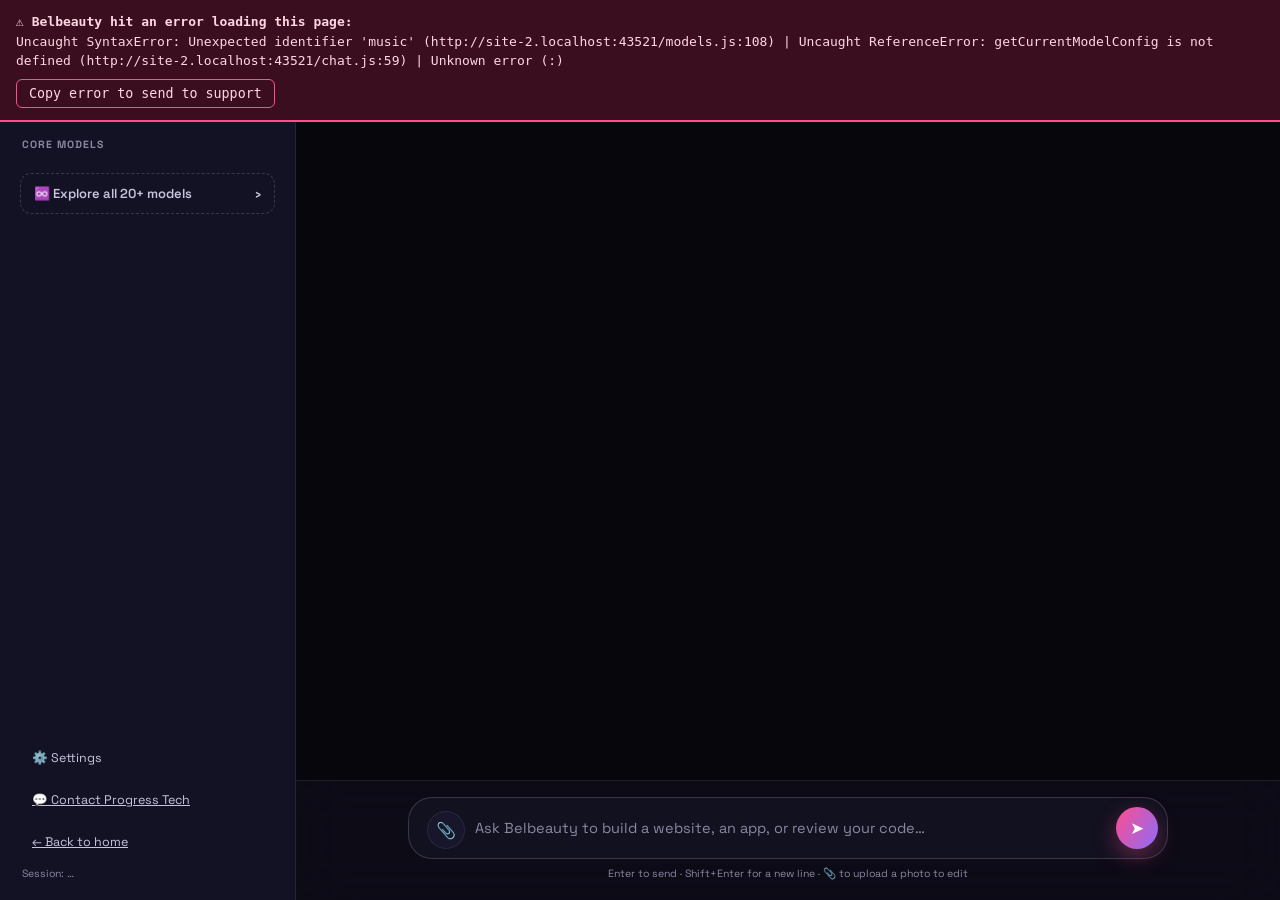
==== chat.html @ f31d675a "Add files via upload" ====
<!DOCTYPE html>
<html lang="en">
<head>
<meta charset="UTF-8">
<meta name="viewport" content="width=device-width, initial-scale=1.0">
<title>Belbeauty Chat — Progress Tech</title>
<meta name="theme-color" content="#07060d">
<link rel="icon" href="https://files.catbox.moe/xmirqx.jpg">
<link rel="stylesheet" href="style.css">
<script>
/* Fail LOUD, never fail silent. Runs before anything else, zero
   dependencies, so it works even if every other file 404s. Catches both
   resource-load failures (a script/css that didn't deploy) and runtime
   errors, and shows them in a banner instead of leaving a blank page. */
(function(){
  var shown = false;
  function banner(msg){
    if (shown) { var el = document.getElementById('belbeautyFatalMsg'); if (el) el.textContent += ' | ' + msg; return; }
    shown = true;
    var box = document.createElement('div');
    box.id = 'belbeautyFatal';
    box.style.cssText = 'position:fixed;top:0;left:0;right:0;z-index:99999;background:#3a0d1f;color:#ffd7e3;font:13px/1.5 monospace;padding:12px 16px;border-bottom:2px solid #ff4d8d;white-space:pre-wrap;word-break:break-word;';
    box.innerHTML = '<b>⚠ Belbeauty hit an error loading this page:</b><br><span id="belbeautyFatalMsg"></span><br><button id="belbeautyFatalCopy" style="margin-top:8px;padding:6px 12px;border-radius:6px;border:1px solid #ff4d8d;background:transparent;color:#ffd7e3;cursor:pointer">Copy error to send to support</button>';
    document.documentElement.appendChild(box);
    document.getElementById('belbeautyFatalMsg').textContent = msg;
    document.getElementById('belbeautyFatalCopy').onclick = function(){
      var text = document.getElementById('belbeautyFatalMsg').textContent;
      (navigator.clipboard ? navigator.clipboard.writeText(text) : Promise.reject()).catch(function(){
        window.prompt('Copy this error:', text);
      });
    };
  }
  window.addEventListener('error', function(e){
    if (e.target && e.target !== window && (e.target.tagName === 'SCRIPT' || e.target.tagName === 'LINK')) {
      banner('Failed to load ' + (e.target.src || e.target.href) + ' — check it was actually deployed, and that the filename case matches exactly.');
    } else {
      banner((e.message || 'Unknown error') + ' (' + (e.filename || '') + ':' + (e.lineno || '') + ')');
    }
  }, true);
  window.addEventListener('unhandledrejection', function(e){
    banner('Unhandled promise rejection: ' + (e.reason && e.reason.message ? e.reason.message : e.reason));
  });
  window.__belbeautyReportError = banner;
})();
</script>
</head>
<body>
<div class="grain" aria-hidden="true"></div>
<div class="chat-shell">

  <div class="sidebar-scrim" id="sidebarScrim"></div>

  <!-- SIDEBAR -->
  <aside class="chat-sidebar" id="sidebar">
    <a class="chat-sidebar__brand" href="index.html">
      <img src="https://files.catbox.moe/xmirqx.jpg" alt="Belbeauty avatar">
      <span class="chat-sidebar__brand-text">
        <span class="chat-sidebar__brand-name">Belbeauty</span>
        <span class="chat-sidebar__brand-owner">PROGRESS TECH</span>
      </span>
    </a>

    <button class="sidebar-newchat" id="newChatBtn" type="button">
      <span>＋</span> New chat
    </button>

    <div>
      <div class="sidebar-label">Core models</div>
      <div class="sidebar-models" id="sidebarModels"></div>
    </div>

    <button class="sidebar-explore" id="exploreModelsBtn" type="button">
      <span>♾️ Explore all 20+ models</span><span>›</span>
    </button>

    <div class="sidebar-bottom">
      <button class="sidebar-link" id="settingsBtn" type="button" style="width:100%;border:none;background:transparent;cursor:pointer">⚙️ Settings</button>
      <a class="sidebar-link" href="https://wa.me/237698830792" target="_blank" rel="noopener">💬 Contact Progress Tech</a>
      <a class="sidebar-link" href="index.html">← Back to home</a>
      <div class="sidebar-session">Session: <span id="sessionDisplay">…</span></div>
    </div>
  </aside>

  <!-- MAIN -->
  <main class="chat-main">
    <header class="chat-topbar">
      <div class="chat-topbar__left">
        <button class="icon-btn mobile-menu-btn" id="mobileMenuBtn" type="button" aria-label="Open menu">☰</button>
        <div class="chat-topbar__avatar" id="topbarAvatar">❤️‍🔥</div>
        <div class="chat-topbar__text">
          <div class="chat-topbar__name" id="topbarName">Belbeauty Ultimate</div>
          <div class="chat-topbar__status"><span class="status-dot"></span><span>Online</span></div>
        </div>
      </div>
      <div class="chat-topbar__actions">
        <button class="icon-btn" id="exportChatBtn" type="button" title="Export chat" aria-label="Export chat">📁</button>
        <button class="icon-btn" id="clearChatBtn" type="button" title="Clear chat" aria-label="Clear chat">🗑️</button>
        <button class="icon-btn" id="themeToggle" type="button" title="Toggle theme" aria-label="Toggle theme">🌙</button>
      </div>
    </header>

    <div class="chat-scroll" id="chatScroll">
      <div class="chat-scroll__inner" id="chatBox"></div>
    </div>

    <div class="typing-row" id="typing" hidden>
      <div class="typing-avatar"></div>
      <span class="typing-text" id="typingText">Belbeauty is thinking…</span>
    </div>

    <div class="composer">
      <div class="composer__attachment" id="attachmentPreview" hidden></div>
      <div class="composer__inner">
        <button class="composer__attach" id="attachBtn" type="button" title="Upload an image to edit" aria-label="Upload an image">📎</button>
        <input type="file" id="imageUploadInput" accept="image/png,image/jpeg,image/webp" hidden>
        <textarea id="userInput" rows="1" placeholder="Ask Belbeauty to build a website, an app, or review your code…"></textarea>
        <button class="composer__send" id="sendBtn" type="button" aria-label="Send message">➤</button>
      </div>
      <p class="composer__hint" id="composerHint">Enter to send · Shift+Enter for a new line · 📎 to upload a photo to edit</p>
    </div>
  </main>
</div>

<!-- MODEL EXPLORER MODAL -->
<div class="modal-overlay" id="explorerOverlay" role="dialog" aria-modal="true" aria-labelledby="explorerTitle">
  <div class="modal">
    <div class="modal__head">
      <h3 id="explorerTitle">All models</h3>
      <button class="icon-btn" id="closeExplorer" type="button" aria-label="Close">✕</button>
    </div>
    <div class="modal__body" id="explorerBody"></div>
  </div>
</div>

<!-- SETTINGS MODAL -->
<div class="modal-overlay" id="settingsOverlay" role="dialog" aria-modal="true" aria-labelledby="settingsTitle">
  <div class="modal" style="max-width:440px">
    <div class="modal__head">
      <h3 id="settingsTitle">Settings</h3>
      <button class="icon-btn" id="closeSettings" type="button" aria-label="Close">✕</button>
    </div>
    <div class="modal__body">
      <div class="settings-row">
        <div>
          <div class="settings-row__label">Appearance</div>
          <div class="settings-row__sub">Match system, or set it manually</div>
        </div>
        <div class="theme-switch" id="themeSwitch">
          <button data-theme="light" type="button">Light</button>
          <button data-theme="dark" type="button">Dark</button>
          <button data-theme="system" type="button">Auto</button>
        </div>
      </div>
      <div class="settings-row">
        <div>
          <div class="settings-row__label">Current model</div>
          <div class="settings-row__sub" id="settingsModelName">—</div>
        </div>
      </div>
      <div class="settings-row">
        <div>
          <div class="settings-row__label">Clear this device's data</div>
          <div class="settings-row__sub">Removes chat history and preferences stored in this browser</div>
        </div>
        <button class="btn btn-secondary" id="clearDataBtn" type="button">Clear</button>
      </div>
      <div class="settings-row">
        <div>
          <div class="settings-row__label">Contact Progress Tech</div>
          <div class="settings-row__sub">Questions, feedback or bug reports</div>
        </div>
        <a class="btn btn-secondary" href="https://wa.me/237698830792" target="_blank" rel="noopener">WhatsApp</a>
      </div>
    </div>
  </div>
</div>

<script src="models.js"></script>
<script src="chat.js"></script>
</body>
</html>
---- style.css ----
/* =====================================================================
   BELBEAUTY — DESIGN SYSTEM
   Owner: Progress Tech — Bamenda, Cameroon
   One stylesheet shared by index.html and chat.html.
   ===================================================================== */

@import url('https://fonts.googleapis.com/css2?family=Fraunces:opsz,wght@9..144,400;9..144,500;9..144,600&family=Space+Grotesk:wght@300;400;500;600;700&family=JetBrains+Mono:wght@400;500;600&display=swap');

/* ---------- Design tokens ---------- */
:root{
  --bg:#07060d;
  --bg-elevated:#0c0b16;
  --surface:#121120;
  --surface-2:#17162a;
  --surface-solid:#131225;
  --border:rgba(255,255,255,.08);
  --border-strong:rgba(255,255,255,.16);
  --text:#f6f5fb;
  --text-2:#c7c4dc;
  --muted:#8b87a3;

  --rose:#ff4d8d;
  --rose-strong:#ff2f76;
  --violet:#8b6cf9;
  --violet-strong:#7c4dff;
  --gold:#f0c56b;
  --mint:#34e7b5;
  --amber:#ffb84d;
  --red:#ff5c5c;

  --accent-grad:linear-gradient(120deg,var(--rose),var(--violet));
  --glow-rose:rgba(255,77,141,.35);
  --glow-violet:rgba(139,108,249,.28);

  --shadow-lg:0 30px 80px rgba(0,0,0,.55);
  --shadow-md:0 14px 40px rgba(0,0,0,.4);
  --shadow-sm:0 6px 18px rgba(0,0,0,.3);

  --radius-lg:22px;
  --radius-md:16px;
  --radius-sm:11px;
  --radius-pill:999px;

  --blur-sm:14px;
  --blur-md:26px;
  --blur-lg:44px;

  --ease:cubic-bezier(.19,1,.22,1);
  --ease-spring:cubic-bezier(.34,1.56,.64,1);
  --dur-fast:150ms;
  --dur:280ms;
  --dur-slow:520ms;

  --font-display:'Fraunces',ui-serif,Georgia,serif;
  --font-body:'Space Grotesk',-apple-system,BlinkMacSystemFont,sans-serif;
  --font-mono:'JetBrains Mono',ui-monospace,monospace;

  --bot-image:url('https://files.catbox.moe/xmirqx.jpg');
  color-scheme: dark;
}

[data-theme="light"]{
  --bg:#f5f3fa;
  --bg-elevated:#ffffff;
  --surface:#ffffff;
  --surface-2:#f1eef9;
  --surface-solid:#ffffff;
  --border:rgba(20,15,40,.09);
  --border-strong:rgba(20,15,40,.16);
  --text:#161228;
  --text-2:#4c4665;
  --muted:#847e9e;

  --rose:#e02e73;
  --rose-strong:#c91f61;
  --violet:#6a3fe0;
  --violet-strong:#5c2fe0;

  --glow-rose:rgba(224,46,115,.18);
  --glow-violet:rgba(106,63,224,.15);

  --shadow-lg:0 30px 70px rgba(30,20,50,.14);
  --shadow-md:0 14px 34px rgba(30,20,50,.1);
  --shadow-sm:0 6px 16px rgba(30,20,50,.08);
  color-scheme: light;
}

/* ---------- Reset ---------- */
*,*::before,*::after{box-sizing:border-box}
*{margin:0;padding:0}
html{scroll-behavior:smooth}
html,body{height:100%}
body{
  font-family:var(--font-body);
  background:var(--bg);
  color:var(--text);
  min-height:100vh;
  overflow-x:hidden;
  transition:background var(--dur) var(--ease), color var(--dur) var(--ease);
  -webkit-font-smoothing:antialiased;
}
img{max-width:100%;display:block}
button,input,textarea,select{font-family:inherit;color:inherit}
button{cursor:pointer}
a{color:inherit}
ul{list-style:none}

/* ---------- Cinematic background system ----------
   bot photo -> heavy blur -> dark/luxury treatment -> gradient overlay -> bloom
*/
body::before{
  content:'';
  position:fixed;
  inset:-10%;
  z-index:-2;
  background-image:var(--bot-image);
  background-size:cover;
  background-position:center 20%;
  filter:blur(60px) saturate(70%) brightness(.32);
  opacity:.55;
  transform:scale(1.15);
  pointer-events:none;
}
[data-theme="light"] body::before{
  filter:blur(70px) saturate(55%) brightness(1.35);
  opacity:.22;
}
body::after{
  content:'';
  position:fixed;
  inset:0;
  z-index:-1;
  pointer-events:none;
  background:
    radial-gradient(at 14% 12%, var(--glow-rose) 0%, transparent 42%),
    radial-gradient(at 88% 78%, var(--glow-violet) 0%, transparent 46%),
    linear-gradient(180deg, rgba(7,6,13,.2) 0%, var(--bg) 78%);
}
[data-theme="light"] body::after{
  background:
    radial-gradient(at 14% 12%, var(--glow-rose) 0%, transparent 42%),
    radial-gradient(at 88% 78%, var(--glow-violet) 0%, transparent 46%),
    linear-gradient(180deg, rgba(255,255,255,.35) 0%, var(--bg) 78%);
}

/* Subtle grain so glass surfaces don't look flat/banded */
.grain{
  position:fixed;inset:0;z-index:-1;pointer-events:none;opacity:.035;mix-blend-mode:overlay;
  background-image:url("data:image/svg+xml,%3Csvg xmlns='http://www.w3.org/2000/svg' width='120' height='120'%3E%3Cfilter id='n'%3E%3CfeTurbulence type='fractalNoise' baseFrequency='.9' numOctaves='2' stitchTiles='stitch'/%3E%3C/filter%3E%3Crect width='100%25' height='100%25' filter='url(%23n)'/%3E%3C/svg%3E");
}

/* ---------- Utility ---------- */
.container{max-width:1220px;margin:0 auto;padding:0 24px}
.visually-hidden{position:absolute;width:1px;height:1px;overflow:hidden;clip:rect(0 0 0 0);white-space:nowrap}
.skip-link{
  position:fixed;top:-60px;left:16px;z-index:1000;
  background:var(--rose);color:#fff;padding:10px 16px;border-radius:var(--radius-sm);
  font-weight:600;font-size:13px;transition:top var(--dur-fast) var(--ease);
}
.skip-link:focus{top:16px}

.glass{
  background:linear-gradient(180deg, rgba(255,255,255,.06), rgba(255,255,255,.02));
  -webkit-backdrop-filter:blur(var(--blur-md)) saturate(140%);
  backdrop-filter:blur(var(--blur-md)) saturate(140%);
  border:1px solid var(--border);
}
[data-theme="light"] .glass{
  background:linear-gradient(180deg, rgba(255,255,255,.7), rgba(255,255,255,.5));
}

:focus-visible{outline:2px solid var(--rose);outline-offset:2px;border-radius:4px}

/* Buttons */
.btn{
  display:inline-flex;align-items:center;justify-content:center;gap:8px;
  padding:13px 22px;border-radius:var(--radius-pill);border:1px solid transparent;
  font-weight:600;font-size:14px;letter-spacing:.2px;
  transition:transform var(--dur-fast) var(--ease-spring), box-shadow var(--dur) var(--ease), border-color var(--dur) var(--ease), background var(--dur) var(--ease);
  white-space:nowrap;
}
.btn:active{transform:scale(.97)}
.btn-primary{background:var(--accent-grad);color:#fff;box-shadow:0 10px 30px var(--glow-rose)}
.btn-primary:hover{transform:translateY(-2px);box-shadow:0 16px 40px var(--glow-rose)}
.btn-secondary{background:var(--surface-2);border-color:var(--border-strong);color:var(--text)}
.btn-secondary:hover{border-color:var(--rose);transform:translateY(-2px)}
.btn-ghost{background:transparent;border-color:var(--border);color:var(--text-2)}
.btn-ghost:hover{border-color:var(--border-strong);color:var(--text)}
.btn:disabled{opacity:.5;cursor:not-allowed;transform:none !important}

.icon-btn{
  width:42px;height:42px;border-radius:var(--radius-sm);
  background:var(--surface-2);border:1px solid var(--border);
  display:flex;align-items:center;justify-content:center;font-size:17px;
  transition:transform var(--dur-fast) var(--ease-spring), border-color var(--dur) var(--ease);
}
.icon-btn:hover{border-color:var(--rose);transform:translateY(-2px)}

.badge{font-size:10.5px;font-weight:700;padding:3px 9px;border-radius:var(--radius-pill);letter-spacing:.3px}
.badge-rose{background:rgba(255,77,141,.16);color:var(--rose)}
.badge-mint{background:rgba(52,231,181,.14);color:var(--mint)}

/* =====================================================================
   LANDING — NAV
   ===================================================================== */
.site-nav{
  position:sticky;top:14px;z-index:40;
  display:flex;align-items:center;justify-content:space-between;
  padding:12px 18px;margin:14px auto 0;max-width:1220px;
  border-radius:var(--radius-lg);
}
.brand{display:flex;align-items:center;gap:12px;text-decoration:none}
.brand-avatar{
  width:42px;height:42px;border-radius:50%;object-fit:cover;
  border:1px solid var(--border-strong);box-shadow:0 6px 18px var(--glow-rose);
}
.brand-text{display:flex;flex-direction:column;line-height:1.15}
.brand-name{font-weight:700;font-size:16.5px;letter-spacing:-.2px}
.brand-name em{font-style:normal;background:var(--accent-grad);-webkit-background-clip:text;background-clip:text;-webkit-text-fill-color:transparent}
.brand-owner{font-size:10.5px;color:var(--muted);letter-spacing:1.2px;font-weight:600}
.site-nav__links{display:flex;gap:26px;font-size:14px;color:var(--text-2)}
.site-nav__links a{text-decoration:none;transition:color var(--dur-fast) var(--ease)}
.site-nav__links a:hover{color:var(--text)}
.site-nav__actions{display:flex;gap:10px;align-items:center}

@media (max-width:760px){ .site-nav__links{display:none} }

/* =====================================================================
   HERO
   ===================================================================== */
.hero{padding:64px 0 80px}
.hero__grid{
  display:grid;grid-template-columns:1.05fr .95fr;gap:56px;align-items:center;
}
.hero__stat-row{display:flex;gap:10px;flex-wrap:wrap;margin-bottom:22px}
.stat-chip{
  display:inline-flex;align-items:center;gap:7px;font-size:12.5px;font-weight:600;color:var(--text-2);
  padding:7px 13px;border-radius:var(--radius-pill);border:1px solid var(--border);background:var(--surface);
}
.stat-chip .dot{width:6px;height:6px;border-radius:50%;background:var(--mint);box-shadow:0 0 8px var(--mint)}

.hero__title{
  font-family:var(--font-display);
  font-weight:500;
  font-size:clamp(38px,5.4vw,64px);
  line-height:1.04;
  letter-spacing:-.5px;
  margin-bottom:20px;
}
.hero__title .grad{background:var(--accent-grad);-webkit-background-clip:text;background-clip:text;-webkit-text-fill-color:transparent}

.hero__sub{font-size:16.5px;line-height:1.65;color:var(--text-2);max-width:52ch;margin-bottom:30px}
.hero__actions{display:flex;gap:14px;flex-wrap:wrap;margin-bottom:36px}

.hero__meta{display:flex;gap:22px;flex-wrap:wrap}
.hero__meta div{font-size:12px;color:var(--muted)}
.hero__meta b{display:block;color:var(--text);font-size:19px;font-weight:700;font-family:var(--font-display)}

/* --- Hero visual: glass orb + orbiting model nodes --- */
.hero__visual{
  position:relative;aspect-ratio:1/1;max-width:460px;margin:0 auto;
  perspective:1000px;
  --orbit-r:-190px;
}
.hero__stage{
  position:relative;width:100%;height:100%;
  transform-style:preserve-3d;
  transition:transform var(--dur-slow) var(--ease);
}
.orbit-panel{
  position:absolute;inset:6%;border-radius:50%;
  background:radial-gradient(circle at 30% 24%, rgba(255,255,255,.08), transparent 60%), var(--surface);
  border:1px solid var(--border-strong);
  box-shadow:var(--shadow-lg), inset 0 0 60px rgba(255,255,255,.04);
  -webkit-backdrop-filter:blur(var(--blur-sm));backdrop-filter:blur(var(--blur-sm));
}
.orbit-core{
  position:absolute;top:50%;left:50%;transform:translate(-50%,-50%);
  width:38%;height:38%;border-radius:50%;overflow:hidden;
  border:2px solid rgba(255,255,255,.18);
  box-shadow:0 0 0 10px rgba(255,77,141,.08), 0 20px 50px rgba(0,0,0,.5);
}
.orbit-core img{width:100%;height:100%;object-fit:cover}

.orbit-ring{
  position:absolute;inset:0;
  animation:spin 26s linear infinite;
}
.orbit-ring.reverse{animation-direction:reverse;animation-duration:34s}
.orbit-node{
  position:absolute;top:50%;left:50%;width:0;height:0;
  transform:rotate(var(--a)) translateY(var(--orbit-r));
}
.orbit-node__chip{
  position:absolute;transform:translate(-50%,-50%);
  display:flex;align-items:center;justify-content:center;
  width:46px;height:46px;border-radius:50%;font-size:19px;
  background:var(--surface-2);border:1px solid var(--border-strong);
  box-shadow:var(--shadow-sm);
  animation:spin-counter 26s linear infinite;
}
.orbit-ring.reverse .orbit-node__chip{animation-duration:34s}

@keyframes spin{ to{ transform:rotate(360deg);} }
@keyframes spin-counter{ to{ transform:translate(-50%,-50%) rotate(-360deg);} }

.orbit-lines{position:absolute;inset:0;opacity:.45}
.orbit-lines line{stroke:url(#lineGrad);stroke-width:1;stroke-dasharray:3 5}

@media (max-width:980px){
  .hero__grid{grid-template-columns:1fr;text-align:center}
  .hero__sub{margin-inline:auto}
  .hero__actions,.hero__stat-row{justify-content:center}
  .hero__meta{justify-content:center}
  .hero__visual{margin-top:10px;max-width:340px;--orbit-r:-138px}
}
@media (max-width:420px){
  .hero__visual{--orbit-r:-112px}
}

/* =====================================================================
   SECTION HEADS
   ===================================================================== */
.section-head{max-width:640px;margin:0 auto 40px;text-align:center}
.section-head h2{font-family:var(--font-display);font-weight:500;font-size:clamp(26px,3.4vw,36px);letter-spacing:-.3px;margin-bottom:10px}
.section-head p{color:var(--text-2);font-size:15px}

/* =====================================================================
   MODEL GRID (landing)
   ===================================================================== */
.models{padding:20px 0 70px}
.model-grid{
  display:grid;grid-template-columns:repeat(auto-fit,minmax(230px,1fr));gap:16px;
}
.model-card{
  position:relative;padding:24px;border-radius:var(--radius-md);
  background:var(--surface);border:1px solid var(--border);
  transition:transform var(--dur) var(--ease), border-color var(--dur) var(--ease), box-shadow var(--dur) var(--ease);
  transform-style:preserve-3d;
  opacity:0;transform:translateY(18px);
}
.model-card.in-view{opacity:1;transform:translateY(0)}
.model-card:hover{border-color:var(--border-strong);box-shadow:var(--shadow-md)}
.model-card:focus-visible{border-color:var(--rose)}
.model-card--featured{
  background:linear-gradient(160deg, rgba(255,77,141,.12), rgba(139,108,249,.08));
  border-color:rgba(255,77,141,.35);
}
.model-card__icon{font-size:26px;margin-bottom:14px;display:inline-block}
.model-card__title{font-weight:700;font-size:16px;margin-bottom:6px;letter-spacing:-.1px}
.model-card__desc{font-size:13px;color:var(--text-2);line-height:1.55;margin-bottom:18px;min-height:40px}
.model-card__foot{display:flex;justify-content:space-between;align-items:center}
.model-card__arrow{font-size:15px;color:var(--muted);transition:transform var(--dur) var(--ease)}
.model-card:hover .model-card__arrow{transform:translateX(4px);color:var(--rose)}

/* =====================================================================
   EXTENDED MODELS STRIP
   ===================================================================== */
.extended{padding:10px 0 76px}
.extended__scroller{
  display:flex;gap:10px;overflow-x:auto;padding:6px 4px 14px;scrollbar-width:thin;
}
.chip{
  flex:0 0 auto;display:flex;align-items:center;gap:8px;
  padding:10px 16px;border-radius:var(--radius-pill);
  background:var(--surface);border:1px solid var(--border);font-size:13px;font-weight:600;
  transition:border-color var(--dur-fast) var(--ease), transform var(--dur-fast) var(--ease);
  text-decoration:none;
}
.chip:hover{border-color:var(--rose);transform:translateY(-2px)}

/* =====================================================================
   FOOTER
   ===================================================================== */
.site-footer{padding:38px 0 50px;border-top:1px solid var(--border);margin-top:10px}
.site-footer__inner{display:flex;justify-content:space-between;flex-wrap:wrap;gap:14px;font-size:12.5px;color:var(--muted)}
.site-footer__inner a{color:var(--rose);text-decoration:none;font-weight:600}

/* =====================================================================
   POPUP GATE
   ===================================================================== */
.popup-overlay{
  position:fixed;inset:0;z-index:200;display:none;align-items:center;justify-content:center;
  padding:20px;background:rgba(4,3,8,.66);-webkit-backdrop-filter:blur(6px);backdrop-filter:blur(6px);
  opacity:0;transition:opacity var(--dur-slow) var(--ease);
}
.popup-overlay.show{display:flex;opacity:1}
.popup-overlay.hide{opacity:0}
.popup-panel{
  width:100%;max-width:420px;border-radius:var(--radius-lg);padding:32px 28px;
  background:linear-gradient(180deg, rgba(255,255,255,.08), rgba(255,255,255,.03)), var(--surface);
  -webkit-backdrop-filter:blur(var(--blur-lg)) saturate(160%);backdrop-filter:blur(var(--blur-lg)) saturate(160%);
  border:1px solid var(--border-strong);box-shadow:var(--shadow-lg);
  transform:translateY(14px) scale(.97);transition:transform var(--dur-slow) var(--ease-spring);
  text-align:center;
}
.popup-overlay.show .popup-panel{transform:translateY(0) scale(1)}
.popup-panel h2{font-family:var(--font-display);font-size:24px;font-weight:500;margin:14px 0 8px}
.popup-panel p{font-size:13.5px;color:var(--text-2);line-height:1.6;margin-bottom:16px}
.popup-panel__stats{display:flex;justify-content:center;gap:16px;font-size:12px;color:var(--muted);margin-bottom:22px}
.popup-panel__actions{display:flex;flex-direction:column;gap:10px;margin-bottom:16px}
.popup-btn{
  display:flex;align-items:center;justify-content:center;gap:10px;padding:13px;border-radius:var(--radius-sm);
  font-weight:600;font-size:13.5px;text-decoration:none;border:1px solid var(--border-strong);
  background:var(--surface-2);transition:transform var(--dur-fast) var(--ease-spring), background var(--dur) var(--ease);
}
.popup-btn:hover{transform:translateY(-2px)}
.popup-btn.wa{background:rgba(37,211,102,.12);border-color:rgba(37,211,102,.4);color:#25d366}
.popup-btn.yt{background:rgba(255,0,0,.1);border-color:rgba(255,0,0,.35);color:#ff5c5c}
.popup-panel__unlock{width:100%;padding:14px;border-radius:var(--radius-sm);border:none;background:var(--surface-2);color:var(--text);font-weight:700;font-size:14px;transition:all var(--dur) var(--ease)}
.popup-panel__note{font-size:11px;color:var(--muted);margin-top:14px;line-height:1.5}
@keyframes shake{0%,100%{transform:translateX(0)}25%{transform:translateX(-6px)}75%{transform:translateX(6px)}}

/* =====================================================================
   CHAT SHELL
   ===================================================================== */
.chat-shell{display:flex;height:100vh;height:100dvh;overflow:hidden;background:var(--bg)}

.chat-sidebar{
  width:296px;flex-shrink:0;display:flex;flex-direction:column;padding:20px;gap:18px;
  background:var(--surface-solid);border-right:1px solid var(--border);
  -webkit-backdrop-filter:blur(var(--blur-md));backdrop-filter:blur(var(--blur-md));
  z-index:30;
}
.chat-sidebar__brand{display:flex;align-items:center;gap:10px}
.chat-sidebar__brand img{width:36px;height:36px;border-radius:50%;object-fit:cover;border:1px solid var(--border-strong)}
.chat-sidebar__brand-text{line-height:1.15}
.chat-sidebar__brand-name{font-weight:700;font-size:15px}
.chat-sidebar__brand-owner{font-size:10px;color:var(--muted);letter-spacing:1px;font-weight:600}

.sidebar-newchat{
  display:flex;align-items:center;justify-content:center;gap:8px;width:100%;
  padding:11px;border-radius:var(--radius-sm);border:1px solid var(--border-strong);
  background:var(--surface-2);font-weight:600;font-size:13.5px;transition:border-color var(--dur) var(--ease);
}
.sidebar-newchat:hover{border-color:var(--rose)}

.sidebar-label{font-size:10.5px;color:var(--muted);letter-spacing:1px;font-weight:700;text-transform:uppercase;margin:4px 2px}
.sidebar-models{display:flex;flex-direction:column;gap:6px}

.model-item{
  display:flex;align-items:center;gap:10px;padding:10px 12px;border-radius:var(--radius-sm);
  border:1px solid transparent;background:transparent;text-align:left;width:100%;
  transition:background var(--dur-fast) var(--ease), border-color var(--dur-fast) var(--ease);
}
.model-item:hover{background:var(--surface-2)}
.model-item.active{background:linear-gradient(90deg, rgba(255,77,141,.14), rgba(139,108,249,.08));border-color:rgba(255,77,141,.3)}
.model-item__icon{font-size:16px;width:22px;text-align:center}
.model-item__body{flex:1;min-width:0}
.model-item__name{font-size:13px;font-weight:600;white-space:nowrap;overflow:hidden;text-overflow:ellipsis}
.model-item__desc{font-size:10.5px;color:var(--muted);white-space:nowrap;overflow:hidden;text-overflow:ellipsis}

.sidebar-explore{
  display:flex;align-items:center;justify-content:space-between;width:100%;padding:11px 13px;
  border-radius:var(--radius-sm);border:1px dashed var(--border-strong);background:transparent;
  font-size:13px;font-weight:600;color:var(--text-2);transition:border-color var(--dur) var(--ease), color var(--dur) var(--ease);
}
.sidebar-explore:hover{border-color:var(--rose);color:var(--text)}

.sidebar-bottom{margin-top:auto;display:flex;flex-direction:column;gap:8px}
.sidebar-link{display:flex;align-items:center;gap:10px;padding:9px 12px;border-radius:var(--radius-sm);font-size:12.5px;color:var(--text-2);transition:background var(--dur-fast) var(--ease)}
.sidebar-link:hover{background:var(--surface-2);color:var(--text)}
.sidebar-session{font-size:10.5px;color:var(--muted);padding:0 2px}

/* Main column */
.chat-main{flex:1;display:flex;flex-direction:column;min-width:0;position:relative}

.chat-topbar{
  display:flex;align-items:center;justify-content:space-between;gap:14px;
  padding:14px 22px;border-bottom:1px solid var(--border);
  background:rgba(18,17,32,.55);-webkit-backdrop-filter:blur(var(--blur-md));backdrop-filter:blur(var(--blur-md));
  position:sticky;top:0;z-index:10;
}
[data-theme="light"] .chat-topbar{background:rgba(255,255,255,.72)}
.chat-topbar__left{display:flex;align-items:center;gap:12px;min-width:0}
.chat-topbar__avatar{
  width:40px;height:40px;border-radius:12px;display:flex;align-items:center;justify-content:center;font-size:19px;
  background:var(--accent-grad);box-shadow:0 6px 16px var(--glow-rose);flex-shrink:0;
}
.chat-topbar__text{min-width:0}
.chat-topbar__name{font-weight:700;font-size:14.5px;white-space:nowrap;overflow:hidden;text-overflow:ellipsis}
.chat-topbar__status{font-size:11px;color:var(--muted);display:flex;align-items:center;gap:6px}
.status-dot{width:7px;height:7px;border-radius:50%;background:var(--mint);box-shadow:0 0 8px var(--mint);animation:pulse-dot 1.8s infinite}
@keyframes pulse-dot{0%,100%{opacity:1}50%{opacity:.35}}
.chat-topbar__actions{display:flex;gap:8px;flex-shrink:0}
.mobile-menu-btn{display:none}

/* Message list */
.chat-scroll{flex:1;overflow-y:auto;padding:26px 0 10px;scroll-behavior:smooth}
.chat-scroll__inner{max-width:760px;margin:0 auto;padding:0 22px;display:flex;flex-direction:column;gap:22px}

.msg{display:flex;gap:12px;align-items:flex-start}
.msg--user{flex-direction:row-reverse}
.msg__avatar{
  width:32px;height:32px;border-radius:9px;flex-shrink:0;display:flex;align-items:center;justify-content:center;font-size:15px;
  background:var(--surface-2);border:1px solid var(--border);
}
.msg--bot .msg__avatar{background:var(--accent-grad);color:#fff;border:none}
.msg__bubble{
  max-width:78%;padding:13px 16px;border-radius:16px;font-size:14.5px;line-height:1.65;
  background:var(--surface);border:1px solid var(--border);
}
.msg--user .msg__bubble{background:linear-gradient(135deg, rgba(255,77,141,.16), rgba(139,108,249,.12));border-color:rgba(255,77,141,.25)}
.msg--system .msg__bubble{background:transparent;border:1px dashed var(--border);color:var(--muted);font-size:12px;text-align:center}
.msg--system{justify-content:center}
.msg--error .msg__bubble{border-color:rgba(255,92,92,.4);background:rgba(255,92,92,.08)}

.msg__bubble code{font-family:var(--font-mono);font-size:12.8px;background:var(--surface-2);padding:2px 6px;border-radius:6px}
.msg__bubble img{border-radius:12px;margin:10px 0;border:1px solid var(--border)}

.code-block{margin:12px 0;border-radius:var(--radius-sm);overflow:hidden;border:1px solid var(--border-strong);background:var(--bg-elevated)}
.code-header{display:flex;justify-content:space-between;align-items:center;padding:9px 13px;background:var(--surface-2);font-size:11px;font-family:var(--font-mono);color:var(--text-2)}
.code-header .code-actions{display:flex;gap:8px}
.code-btn{
  display:flex;align-items:center;gap:5px;padding:5px 10px;border-radius:var(--radius-pill);
  background:var(--surface);border:1px solid var(--border);font-size:11px;font-weight:600;
  transition:border-color var(--dur-fast) var(--ease), background var(--dur-fast) var(--ease);
}
.code-btn:hover{border-color:var(--rose)}
.code-block pre{margin:0;overflow-x:auto;padding:14px 16px}
.code-block code{font-family:var(--font-mono);font-size:13px;line-height:1.6;background:none;padding:0;white-space:pre}
.live-preview{border-top:1px solid var(--border-strong)}
.live-preview-header{display:flex;justify-content:space-between;align-items:center;padding:8px 13px;font-size:11px;background:var(--surface-2);font-family:var(--font-mono)}
.live-preview iframe{width:100%;height:340px;border:none;background:#fff}

/* Typing / loading pulse */
.typing-row{display:flex;gap:12px;align-items:center;padding:0 22px 4px;max-width:760px;margin:0 auto}
.typing-row[hidden]{display:none}
.typing-avatar{
  width:32px;height:32px;border-radius:9px;background:var(--accent-grad);position:relative;flex-shrink:0;
  box-shadow:0 0 0 0 var(--glow-rose);animation:pulse-ring 1.6s infinite;
}
@keyframes pulse-ring{0%{box-shadow:0 0 0 0 var(--glow-rose)}70%{box-shadow:0 0 0 12px transparent}100%{box-shadow:0 0 0 0 transparent}}
.typing-text{font-size:12px;color:var(--muted)}

/* Empty state */
.empty-state{flex:1;display:flex;align-items:center;justify-content:center;padding:20px}
.empty-state__panel{max-width:520px;width:100%;padding:36px 30px;border-radius:var(--radius-lg);text-align:center}
.empty-state__avatar{width:64px;height:64px;border-radius:50%;object-fit:cover;margin:0 auto 18px;border:1px solid var(--border-strong);box-shadow:0 10px 30px var(--glow-rose)}
.empty-state__panel h2{font-family:var(--font-display);font-size:22px;font-weight:500;margin-bottom:8px}
.empty-state__panel p{font-size:13.5px;color:var(--text-2);margin-bottom:22px;line-height:1.6}
.empty-state__prompts{display:flex;flex-direction:column;gap:8px}
.prompt-suggestion{
  padding:12px 14px;border-radius:var(--radius-sm);border:1px solid var(--border);background:var(--surface-2);
  font-size:13px;text-align:left;transition:border-color var(--dur-fast) var(--ease), transform var(--dur-fast) var(--ease);
}
.prompt-suggestion:hover{border-color:var(--rose);transform:translateX(3px)}

/* Composer */
.composer{padding:16px 22px 20px;border-top:1px solid var(--border);background:rgba(18,17,32,.5);-webkit-backdrop-filter:blur(var(--blur-md));backdrop-filter:blur(var(--blur-md))}
[data-theme="light"] .composer{background:rgba(255,255,255,.7)}
.composer__inner{
  max-width:760px;margin:0 auto;display:flex;align-items:flex-end;gap:10px;
  padding:9px 9px 9px 18px;border-radius:24px;border:1px solid var(--border-strong);background:var(--surface);
  transition:border-color var(--dur) var(--ease), box-shadow var(--dur) var(--ease);
}
.composer__inner:focus-within{border-color:var(--rose);box-shadow:0 0 0 4px var(--glow-rose)}
.composer textarea{
  flex:1;resize:none;border:none;background:transparent;outline:none;color:var(--text);
  font-family:var(--font-body);font-size:14.5px;line-height:1.5;max-height:160px;padding:9px 0;
}
.composer textarea::placeholder{color:var(--muted)}
.composer__attach{
  width:38px;height:38px;border-radius:50%;flex-shrink:0;border:1px solid var(--border);
  background:var(--surface-2);color:var(--text-2);font-size:16px;
  display:flex;align-items:center;justify-content:center;
  transition:border-color var(--dur-fast) var(--ease), transform var(--dur-fast) var(--ease-spring), color var(--dur-fast) var(--ease);
}
.composer__attach:hover{border-color:var(--rose);color:var(--rose);transform:translateY(-1px)}
.composer__attach.has-file{border-color:var(--rose);color:var(--rose);background:rgba(255,77,141,.12)}

.composer__attachment{max-width:760px;margin:0 auto 10px;display:flex;align-items:center;gap:10px}
.composer__attachment[hidden]{display:none}
.attachment-chip{
  display:flex;align-items:center;gap:10px;padding:7px 10px 7px 7px;border-radius:var(--radius-pill);
  background:var(--surface-2);border:1px solid var(--border-strong);font-size:12.5px;
}
.attachment-chip img{width:34px;height:34px;border-radius:9px;object-fit:cover}
.attachment-chip button{
  width:22px;height:22px;border-radius:50%;background:var(--surface);border:1px solid var(--border);
  display:flex;align-items:center;justify-content:center;font-size:12px;color:var(--text-2);
}
.attachment-chip button:hover{color:var(--red);border-color:var(--red)}

/* Media (image / audio) results inside a bot bubble */
.media-result{display:flex;flex-direction:column;gap:10px}
.media-result img{max-width:100%;border-radius:12px;border:1px solid var(--border)}
.media-result audio{width:100%;max-width:340px;height:42px}
.media-actions{display:flex;gap:8px}

.composer__send{
  width:42px;height:42px;border-radius:50%;border:none;flex-shrink:0;
  background:var(--accent-grad);color:#fff;font-size:17px;display:flex;align-items:center;justify-content:center;
  box-shadow:0 8px 22px var(--glow-rose);transition:transform var(--dur-fast) var(--ease-spring), opacity var(--dur) var(--ease);
}
.composer__send:hover:not(:disabled){transform:scale(1.07) rotate(6deg)}
.composer__send:disabled{opacity:.45;cursor:not-allowed}
.composer__hint{max-width:760px;margin:8px auto 0;font-size:10.5px;color:var(--muted);text-align:center}

/* =====================================================================
   MODALS (model explorer + settings)
   ===================================================================== */
.modal-overlay{
  position:fixed;inset:0;z-index:150;display:none;align-items:flex-start;justify-content:center;
  padding:8vh 18px 18px;background:rgba(4,3,8,.62);-webkit-backdrop-filter:blur(8px);backdrop-filter:blur(8px);
  opacity:0;transition:opacity var(--dur) var(--ease);
}
.modal-overlay.show{display:flex;opacity:1}
.modal{
  width:100%;max-width:640px;max-height:78vh;display:flex;flex-direction:column;
  border-radius:var(--radius-lg);border:1px solid var(--border-strong);background:var(--surface-solid);
  box-shadow:var(--shadow-lg);transform:translateY(16px) scale(.98);transition:transform var(--dur-slow) var(--ease-spring);
  overflow:hidden;
}
.modal-overlay.show .modal{transform:translateY(0) scale(1)}
.modal__head{display:flex;align-items:center;justify-content:space-between;padding:18px 22px;border-bottom:1px solid var(--border)}
.modal__head h3{font-family:var(--font-display);font-size:18px;font-weight:500}
.modal__body{overflow-y:auto;padding:18px 22px 26px}

.model-group{margin-bottom:20px}
.model-group__label{display:flex;align-items:center;gap:8px;font-size:11px;font-weight:700;letter-spacing:.6px;color:var(--muted);text-transform:uppercase;margin-bottom:10px}
.model-group__grid{display:grid;grid-template-columns:repeat(auto-fill,minmax(220px,1fr));gap:8px}
.model-option{
  display:flex;align-items:center;gap:10px;padding:10px 12px;border-radius:var(--radius-sm);
  border:1px solid var(--border);background:var(--surface);text-align:left;
  transition:border-color var(--dur-fast) var(--ease), transform var(--dur-fast) var(--ease);
}
.model-option:hover{border-color:var(--rose);transform:translateY(-2px)}
.model-option.active{border-color:var(--rose);background:linear-gradient(90deg, rgba(255,77,141,.14), rgba(139,108,249,.08))}
.model-option__icon{font-size:16px}
.model-option__name{font-size:12.5px;font-weight:600}
.model-option__desc{font-size:10px;color:var(--muted)}

.settings-row{display:flex;align-items:center;justify-content:space-between;padding:13px 0;border-bottom:1px solid var(--border)}
.settings-row:last-child{border-bottom:none}
.settings-row__label{font-size:13.5px;font-weight:600}
.settings-row__sub{font-size:11.5px;color:var(--muted);margin-top:2px}
.theme-switch{display:flex;gap:6px;background:var(--surface-2);padding:4px;border-radius:var(--radius-pill)}
.theme-switch button{padding:7px 13px;border-radius:var(--radius-pill);font-size:12px;font-weight:600;background:transparent;color:var(--text-2)}
.theme-switch button.active{background:var(--accent-grad);color:#fff}

/* =====================================================================
   MOBILE
   ===================================================================== */
@media (max-width:900px){
  .chat-sidebar{
    position:fixed;left:0;top:0;bottom:0;width:280px;transform:translateX(-100%);
    transition:transform var(--dur-slow) var(--ease-spring);box-shadow:var(--shadow-lg);
  }
  .chat-sidebar.open{transform:translateX(0)}
  .mobile-menu-btn{display:flex}
  .chat-scroll__inner{padding:0 16px}
  .composer,.chat-topbar{padding-left:16px;padding-right:16px}
  .modal{max-height:86vh}
}
.sidebar-scrim{position:fixed;inset:0;background:rgba(0,0,0,.5);z-index:25;display:none}
.sidebar-scrim.show{display:block}

@media (max-width:600px){
  .container{padding:0 16px}
  .site-nav{margin:8px auto 0;padding:10px 14px}
  .hero{padding:36px 0 50px}
  .msg__bubble{max-width:86%}
}

/* ---------- Reduced motion ---------- */
@media (prefers-reduced-motion: reduce){
  *,*::before,*::after{animation-duration:.001ms !important;animation-iteration-count:1 !important;transition-duration:.001ms !important;scroll-behavior:auto !important}
  .orbit-ring,.orbit-node__chip{animation:none !important}
  .hero__stage{transform:none !important}
}
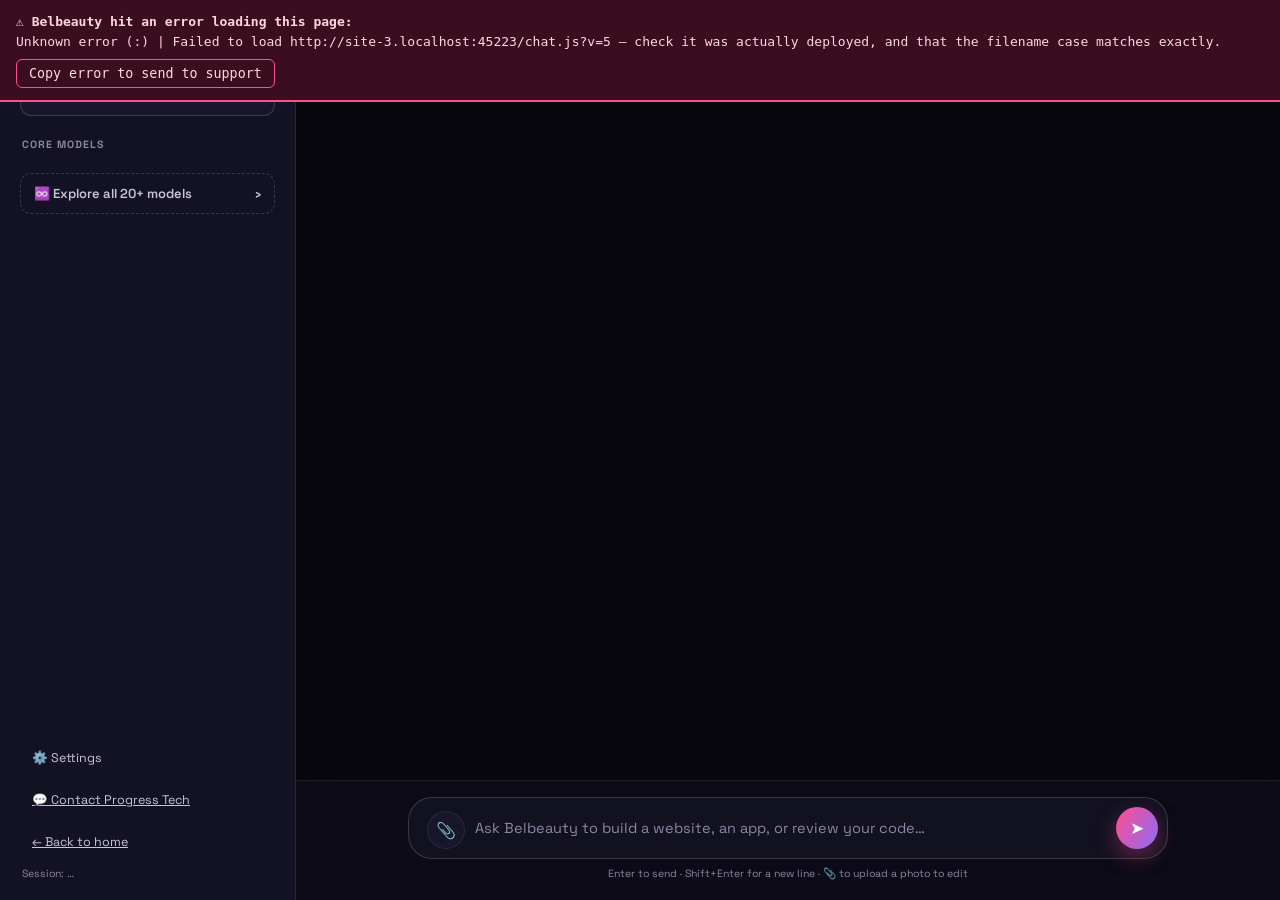
==== commit f34f41ad: "Add files via upload" ====
--- a/chat.html
+++ b/chat.html
@@ -6,7 +6,7 @@
 <title>Belbeauty Chat — Progress Tech</title>
 <meta name="theme-color" content="#07060d">
 <link rel="icon" href="https://files.catbox.moe/xmirqx.jpg">
-<link rel="stylesheet" href="style.css">
+<link rel="stylesheet" href="style.css?v=5">
 <script>
 /* Fail LOUD, never fail silent. Runs before anything else, zero
    dependencies, so it works even if every other file 404s. Catches both
@@ -175,7 +175,7 @@
   </div>
 </div>
 
-<script src="models.js"></script>
-<script src="chat.js"></script>
+<script src="models.js?v=5"></script>
+<script src="chat.js?v=5"></script>
 </body>
 </html>
